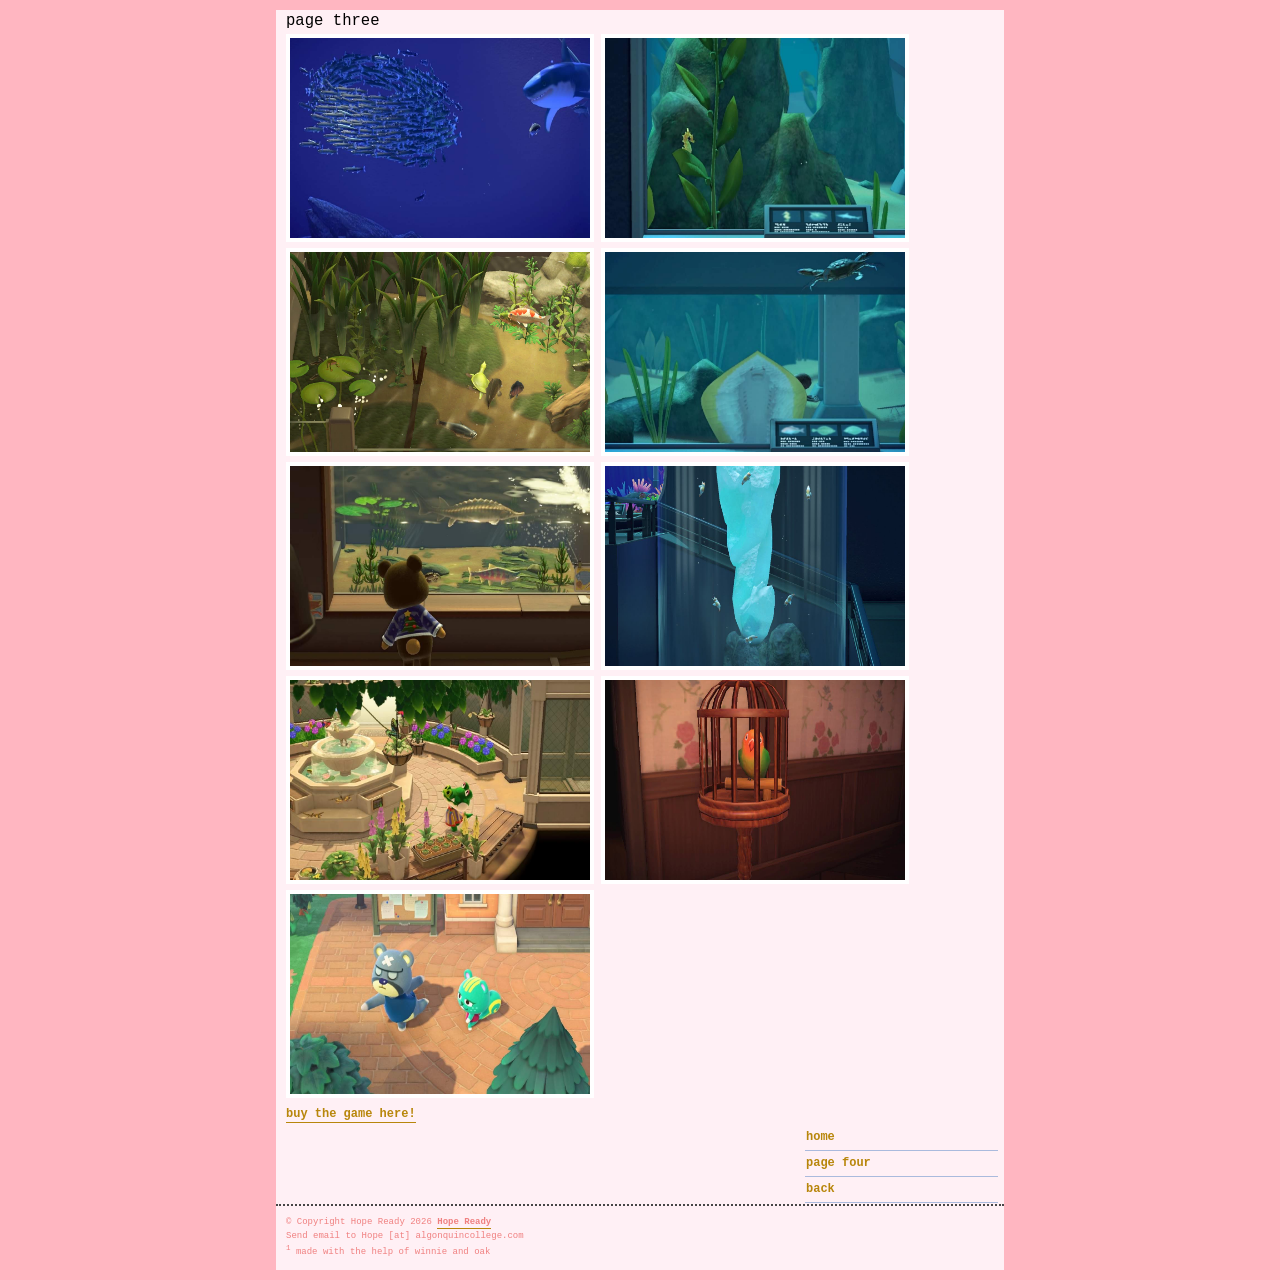
==== pagethree.html @ 45e1e242 "Add files via upload" ====
<!DOCTYPE html>
 <html lang="en">
  <head> <title> page three </title> <link rel="stylesheet" href="global.css" media="screen"> </head>
   <body class="pagethree">
    <div id="wrapper">
     
      <article>
      <section> <h2> page three </h2> </section> <!-- about -->
      <img src="imagesforassignment/p2.jpg" width="300" height="200" alt="first photo" title="first photo">
      <img src="imagesforassignment/p3.jpg" width="300" height="200" alt="second photo" title="second photo">
      <img src="imagesforassignment/p19.jpg" width="300" height="200" alt="first photo" title="first photo">
      <img src="imagesforassignment/p27.jpg" width="300" height="200" alt="first photo" title="first photo">
      <img src="imagesforassignment/p34.jpg" width="300" height="200" alt="first photo" title="first photo">
      <img src="imagesforassignment/p35.jpg" width="300" height="200" alt="first photo" title="first photo">
      <img src="imagesforassignment/p11.jpg" width="300" height="200" alt="first photo" title="first photo">
      <img src="imagesforassignment/p15.jpg" width="300" height="200" alt="first photo" title="first photo">
      <img src="imagesforassignment/p36.jpg" width="300" height="200" alt="first photo" title="first photo">

<section> <p>  </p>
</section>

<section>
<p> <a href="https://www.walmart.ca/en/ip/Animal-Crossing-New-Horizons-Nintendo-Switch/6000200702171?classType=REGULAR&from=/search" title="visit walmart"> buy the game here! </a>
</p>
</section>

     </article>

    <nav>
       <ul>
        <li><a href="index.html" title="home"> home </a> </li>
        <li><a href="pagefour.html" title="page four"> page four </a> </li>
        <li><a href="pagetwo.html" title="back"> back </a> </li>
       </ul>
      </nav>

    <footer>
     <p>&copy; Copyright Hope Ready 2026 <Ottawa, Ontario, Canada> <a href="mailto:read0127@algonquinlive.com" title="Send email to Hope">Hope Ready</a> <br> Send email to Hope [at] algonquincollege.com </address>
                       </p>

<sup>1</sup> made with the help of winnie and oak
</footer>

  </div> <!-- This is the closing wrapper div tag -->
 </body>
</html>
---- global.css ----
/* Hope's CSS file */

/*Copyright (c) 2011, Andrew Paglinawan (www.andrewpaglinawan.com Andrew.paglinawam@gmail.com), with
Reserved Font Name "Courier New"
*/

@font-face {font-family: 'Courier New';
              src: url('Courier New.otf');
              font-weight: normal;
              Font-style: normal;}

/*testing out body image, hiding body color
body {font-family: Courier New;
      font-size: 12px;
      line-height: 1.5;
      margin: 0;
      padding: 0;
      background: #cornsilk; }    end of my comment*/

body {font-family: 'Courier New';
      font-size: 12px;
      line-height: 1.5;
      margin: 0;
      padding: 0;
      background-color: lightpink;}

h1, h2, h3 {font-family: 'Courier New';
             font-weight: normal; }

h1 {font-size: 160%; }

h2 {font-size: 130%; }

h3 {font-size: 120%;}

p, h1, h2, h3, ol, ul {margin-top: 0;
                         margin-bottom: 1px; }

ol { padding-left: 0;
     margin-left: 30px; }

img { padding: 4px;
      border: 1px white;
      background-color: white; }

a {color: #b8860b;
   font-weight: bold;
   text-decoration: none;
   border-bottom: 1px solid #b8860b;
   padding-bottom: 1px; }

a:visited { color: #696969; }

a:hover, a:focus, a:active {background-color: #fff5ef;
                            color: #696969;
                            border-bottom-color: #696969; }

div#wrapper { width: 728px;
              margin-left: auto;
              margin-right: auto;
              margin-top: 10px;
              margin-bottom: 10px;
              background-color: #fff0f5;
              
              background-repeat: repeat-y;
              background-position: left top;
              background-attachment: scroll; }
              

header {height: 90px;
        margin-bottom: 10px; }

header h1, header p {text-indent: -9999999px; }

body.home header { background: white url(imagesforassignment/bannerphoto.png) no-repeat; }


article {float: left;
         width: 800px;
         padding-left: 10px; }

nav { float: right; 
      width: 200px;
      padding-right: 5px; }

footer {clear: both;
        padding: 10px;
        font-size: 75%;
        height: 1%;
        background-color: #fff0f5;
        color: #f08080;
        border-top: 2px dotted #464646; }

footer p {margin-bottom: 0;}

footer a:link {color: lightcoral; }

footer a:hover, footer a:focus, footer a:active {background-color: transparent;
                                                  border: none; }

nav ul {list-style-type: none; 
        border: 1px solid #fff0f5;
        margin-left: 0;
        padding-left: 5px;
        border-bottom: none;
        display: block;
        line-height: 2;
        height: 1%; }

nav a {display: block;
       background: #fff0f5;
       padding-left: 1px;
       line-height: 2;
       border-bottom-color: #aabadd;
       height: 1%; }

nav a:hover {background-color: lightpink; }

nav li {display: inline; }

table {border: 1px white; }

caption { display: none; }

thead {color: white;
       background-color: #fff0f5;
       text-align: left; }

tbody { font-family: 'Courier New';
       font-size: 90%; }
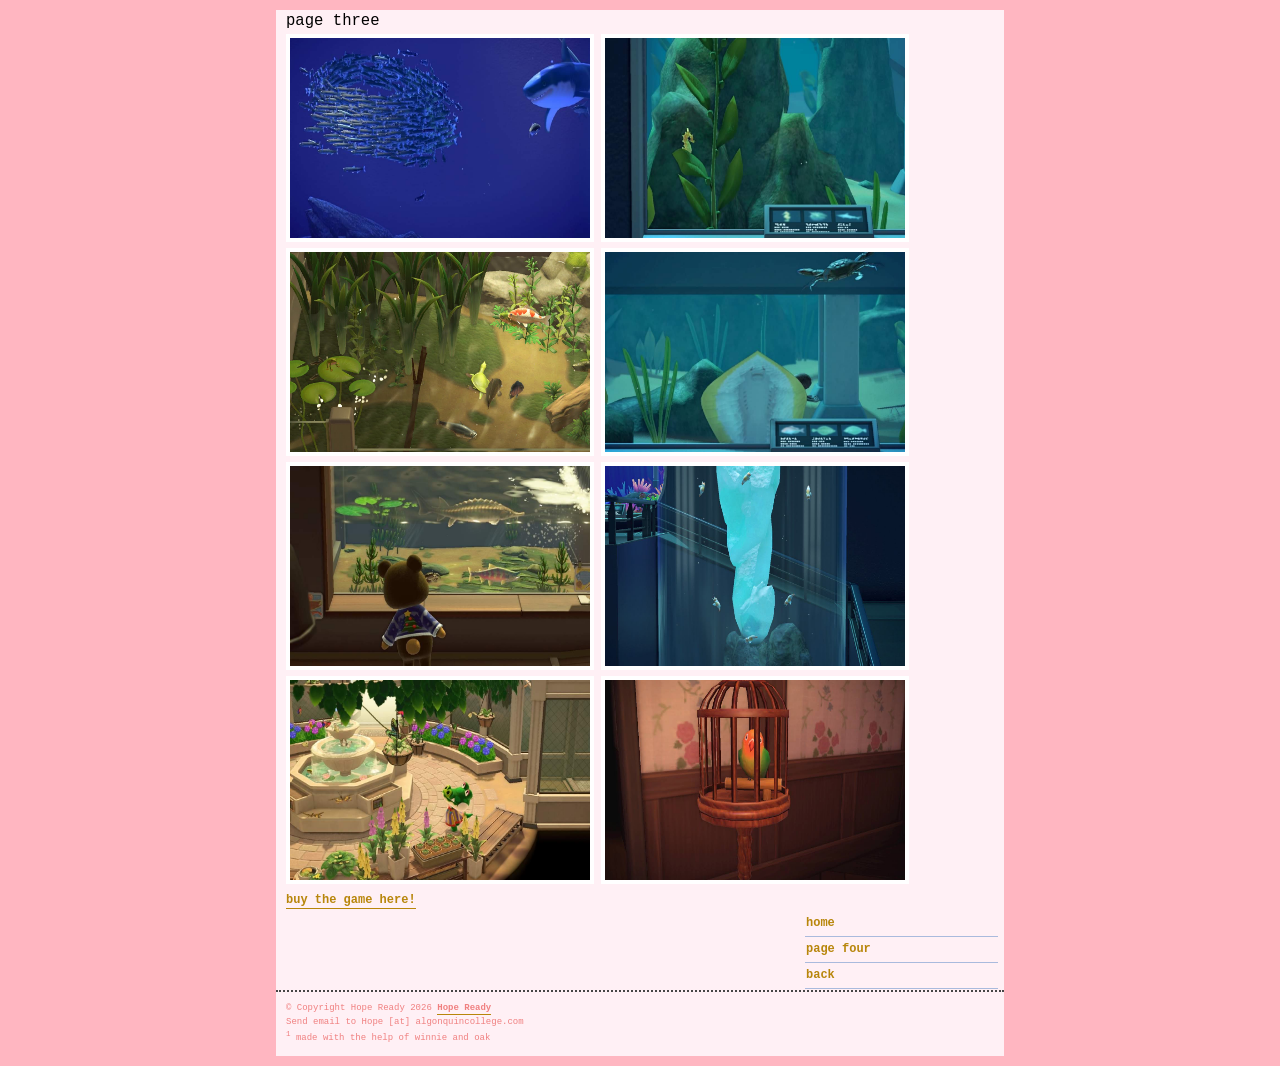
==== commit 71e3a423: "Update pagethree.html" ====
--- a/pagethree.html
+++ b/pagethree.html
@@ -14,7 +14,7 @@
       <img src="imagesforassignment/p35.jpg" width="300" height="200" alt="first photo" title="first photo">
       <img src="imagesforassignment/p11.jpg" width="300" height="200" alt="first photo" title="first photo">
       <img src="imagesforassignment/p15.jpg" width="300" height="200" alt="first photo" title="first photo">
-      <img src="imagesforassignment/p36.jpg" width="300" height="200" alt="first photo" title="first photo">
+      
 
 <section> <p>  </p>
 </section>
@@ -43,4 +43,4 @@
 
   </div> <!-- This is the closing wrapper div tag -->
  </body>
-</html>+</html>
